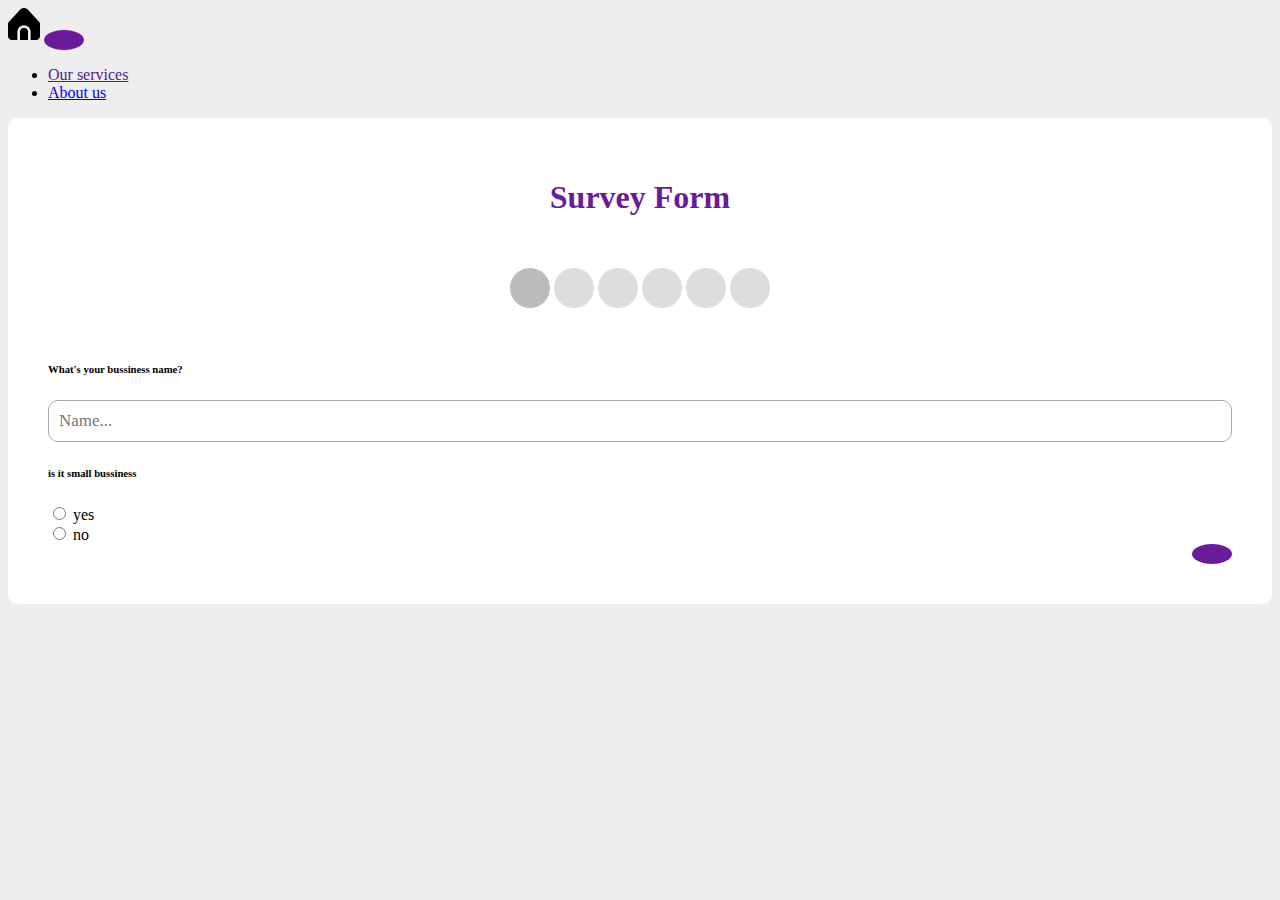
==== index.html @ daa1e003 "last update" ====
<html>



    <link href="https://cdn.jsdelivr.net/npm/bootstrap@5.1.3/dist/css/bootstrap.min.css" rel="stylesheet" integrity="sha384-1BmE4kWBq78iYhFldvKuhfTAU6auU8tT94WrHftjDbrCEXSU1oBoqyl2QvZ6jIW3" crossorigin="anonymous">
    <script src="https://cdn.jsdelivr.net/npm/bootstrap@5.1.3/dist/js/bootstrap.bundle.min.js" integrity="sha384-ka7Sk0Gln4gmtz2MlQnikT1wXgYsOg+OMhuP+IlRH9sENBO0LRn5q+8nbTov4+1p" crossorigin="anonymous"></script>
    <link rel="stylesheet" href="styles/index.css">
    <script src="index.js"></script>
    

<nav class="navbar navbar-expand-lg navbar-light bg-light">
    <div class="container-fluid">
      <a class="navbar-brand" href="#"><img src="imgs/home.png" alt=""></i></i></a>
      <button class="navbar-toggler" type="button" data-bs-toggle="collapse" data-bs-target="#navbarSupportedContent" aria-controls="navbarSupportedContent" aria-expanded="false" aria-label="Toggle navigation">
        <span class="navbar-toggler-icon"></span>
      </button>
      <div class="collapse navbar-collapse" id="navbarSupportedContent">
        <ul class="navbar-nav me-auto mb-2 mb-lg-0">
          <li class="nav-item">
            <a class="nav-link active" aria-current="page" href="">Our services</a>
          </li>
          <li class="nav-item">
            <a class="nav-link" href="#">About us</a>
          </li>
         
          
        </ul>
    
      </div>
    </div>

    
  </nav>


  <div class="container mt-5">
    <div class="row d-flex justify-content-center align-items-center">
        <div class="col-md-8">
            <form id="regForm">
                <h1 id="register">Survey Form</h1>
                <div class="all-steps" id="all-steps"> <span class="step"><i class="fa fa-user"></i></span> <span class="step"><i class="fa fa-map-marker"></i></span> <span class="step"><i class="fa fa-shopping-bag"></i></span> <span class="step"><i class="fa fa-car"></i></span> <span class="step"><i class="fa fa-spotify"></i></span> <span class="step"><i class="fa fa-mobile-phone"></i></span> </div>
                <div class="tab">
                    <h6>What's your bussiness name?</h6>
                    <p> <input placeholder="Name..." oninput="this.className = ''" name="fname"></p>

                    <h6>is it small bussiness</h6>
                    <input type="radio" id="yes" name="small" value="yes">
                    <label for="small">yes</label><br>
                    <input type="radio" id="yes" name="small" value="yes">
                    <label for="small">no</label><br>  
                </div>
                <div class="tab">
                    <h6>do you provide shipping services</h6>
                    <input type="radio" id="yes" name="small" value="yes">
                    <label for="small">yes</label><br>
                    <input type="radio" id="yes" name="small" value="yes">
                    <label for="small">no</label><br>  
                </div>
                <div class="tab">
                    <h6>is it local or interntional</h6>
                    <input type="radio" id="yes" name="small" value="yes">
                    <label for="small">local</label><br>
                    <input type="radio" id="yes" name="small" value="yes">
                    <label for="small">interntional</label><br>  
                    
                </div>
                <div class="tab">
                    <h6>is it trending now?</h6>
                    <input type="radio" id="yes" name="small" value="yes">
                    <label for="small">yes</label><br>
                    <input type="radio" id="yes" name="small" value="yes">
                    <label for="small">no</label><br>  
                </div>
                <div class="tab">
                    <h6>what dose your business provide ?</h6>
                    <select id="mounth">
                      <option value="hide">-- type --</option>
                      <option value="january">clothes</option>
                      <option value="february">furniture</option>
                      <option value="march">Electrical devices</option>
                      
                  </select> 
                </div>
                <div class="tab">
                  <h6>price range</h6>
                  <input type="radio" id="yes" name="small" value="yes">
                  <label for="small">under 50Sr</label><br>
                  <input type="radio" id="yes" name="small" value="yes">
                  <label for="small"> 51-150</label><br>
                  <input type="radio" id="yes" name="small" value="yes">
                  <label for="small"> 151-300</label><br>
                  <input type="radio" id="yes" name="small" value="yes">
                  <label for="small"> 301-500</label><br>
                  <input type="radio" id="yes" name="small" value="yes">
                  <label for="small"> 501-1000</label><br>
                  <input type="radio" id="yes" name="small" value="yes">
                  <label for="small"> above 1000</label><br>
                  
                </div>
                <div class="thanks-message text-center" id="text-message"> <img src="https://i.imgur.com/O18mJ1K.png" width="100" class="mb-4">
                    <h3>Thankyou for your feedback!</h3> <span>Thanks for your valuable information. It helps us to improve our services!</span>
                </div>
                <div style="overflow:auto;" id="nextprevious">
                    <div style="float:right;"> <button type="button" id="prevBtn" onclick="nextPrev(-1)"><i class="fa fa-angle-double-left"></i></button> <button type="button" id="nextBtn" onclick="nextPrev(1)"><i class="fa fa-angle-double-right"></i></button></div>
                </div>
            </form>
        </div>
    </div>
</div>

  </html>
---- styles/index.css ----
body {
    background: #eee
}

#regForm {
    background-color: #ffffff;
    margin: 0px auto;
    font-family: Raleway;
    padding: 40px;
    border-radius: 10px
}

#register {
    color: #6A1B9A
}

h1 {
    text-align: center
}

input:not(#yes)  {
    padding: 10px;
    width: 100%;
    font-size: 17px;
    font-family: Raleway;
    border: 1px solid #aaaaaa;
    border-radius: 10px;
    -webkit-appearance: none
}

.tab input:focus {
    border: 1px solid #6a1b9a !important;
    outline: none
}

input.invalid {
    border: 1px solid #e03a0666
}

.tab {
    display: none
}

button {
    background-color: #6A1B9A;
    color: #ffffff;
    border: none;
    border-radius: 50%;
    padding: 10px 20px;
    font-size: 17px;
    font-family: Raleway;
    cursor: pointer
}

button:hover {
    opacity: 0.8
}

button:focus {
    outline: none !important
}

#prevBtn {
    background-color: #bbbbbb
}

.all-steps {
    text-align: center;
    margin-top: 30px;
    margin-bottom: 30px;
    width: 100%;
    display: inline-flex;
    justify-content: center
}

.step {
    height: 40px;
    width: 40px;
    margin: 0 2px;
    background-color: #bbbbbb;
    border: none;
    border-radius: 50%;
    display: flex;
    justify-content: center;
    align-items: center;
    font-size: 15px;
    color: #6a1b9a;
    opacity: 0.5
}

.step.active {
    opacity: 1
}

.step.finish {
    color: #fff;
    background: #6a1b9a;
    opacity: 1
}

.all-steps {
    text-align: center;
    margin-top: 30px;
    margin-bottom: 30px
}

.thanks-message {
    display: none
}
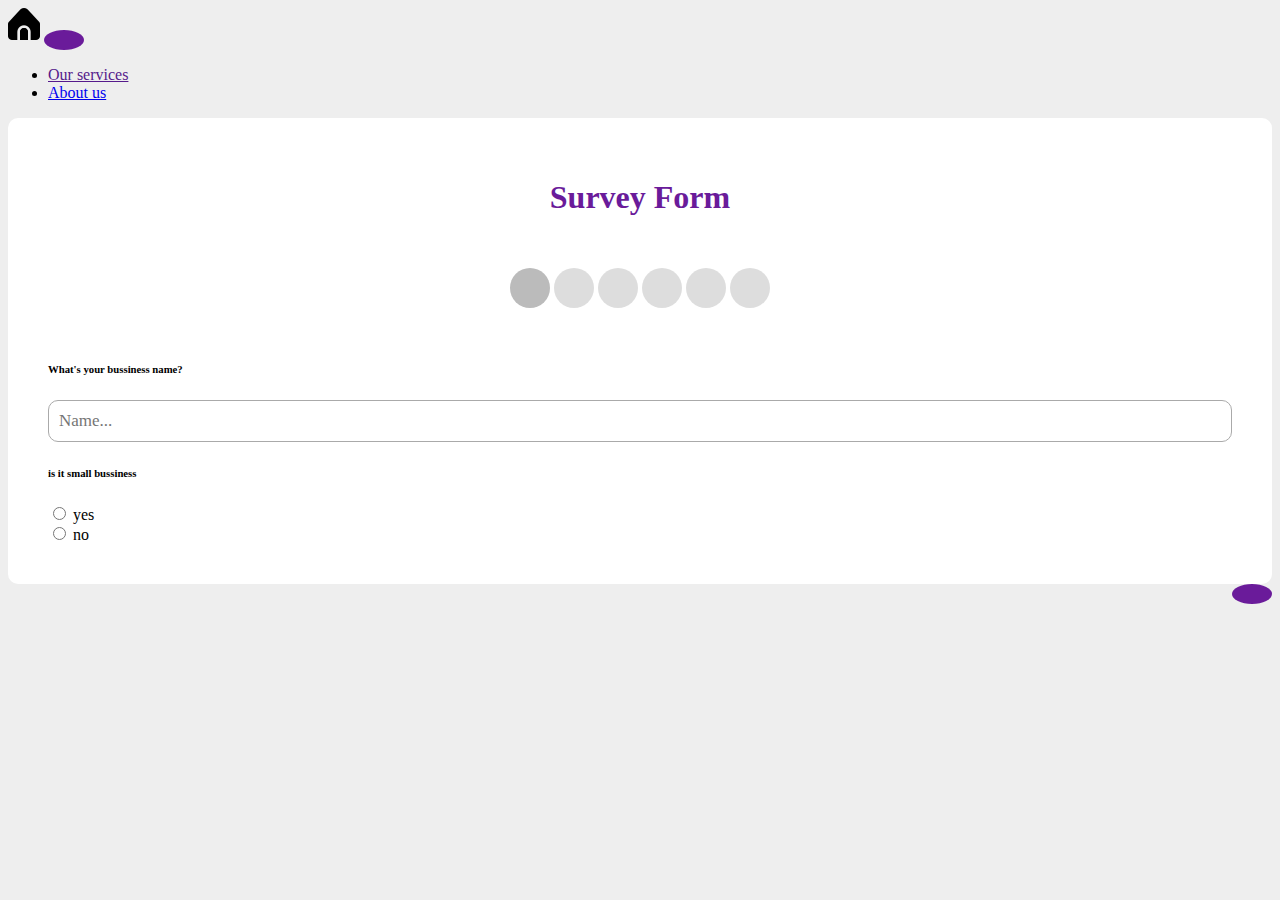
==== commit 41f02be2: "last one" ====
--- a/index.html
+++ b/index.html
@@ -73,32 +73,38 @@
                 </div>
                 <div class="tab">
                     <h6>what dose your business provide ?</h6>
-                    <select id="mounth">
-                      <option value="hide">-- type --</option>
-                      <option value="january">clothes</option>
-                      <option value="february">furniture</option>
-                      <option value="march">Electrical devices</option>
-                      
-                  </select> 
+
+                    <input type="radio" id="yes" name="small" value="yes">
+                    <label for="small">clothes</label><br>
+                    <input type="radio" id="yes" name="small" value="yes">
+                    <label for="small">furniture</label><br> 
+                    <input type="radio" id="yes" name="small" value="yes">
+                    <label for="small">Electrical devices</label><br> 
                 </div>
                 <div class="tab">
-                  <h6>price range</h6>
+                  <h6>Price range</h6>
                   <input type="radio" id="yes" name="small" value="yes">
-                  <label for="small">under 50Sr</label><br>
+                  <label for="small">Under 100 SAR</label><br>
                   <input type="radio" id="yes" name="small" value="yes">
-                  <label for="small"> 51-150</label><br>
+                  <label for="small"> 100-500 SAR</label><br>
                   <input type="radio" id="yes" name="small" value="yes">
-                  <label for="small"> 151-300</label><br>
+                  <label for="small"> 500-1200 SAR</label><br>
                   <input type="radio" id="yes" name="small" value="yes">
-                  <label for="small"> 301-500</label><br>
+                  <label for="small"> 1200-3000 SAR</label><br>
                   <input type="radio" id="yes" name="small" value="yes">
-                  <label for="small"> 501-1000</label><br>
-                  <input type="radio" id="yes" name="small" value="yes">
-                  <label for="small"> above 1000</label><br>
+                  <label for="small"> Above 3000 SAR</label><br>
+                
                   
                 </div>
-                <div class="thanks-message text-center" id="text-message"> <img src="https://i.imgur.com/O18mJ1K.png" width="100" class="mb-4">
-                    <h3>Thankyou for your feedback!</h3> <span>Thanks for your valuable information. It helps us to improve our services!</span>
+                <div class="thanks-message text-center" id="text-message">
+                    <h3>Thank you</h3> <span>Thanks for your valuable information</span>
+                    <form action="result.html" method="get">
+                      <button type="submit" id="con">Confirm inputs</button>
+                    </form>
+
+                      <form action="index.html" method="get">
+                        <button type="submit" id='con'>Reinput</button>
+                      </form>
                 </div>
                 <div style="overflow:auto;" id="nextprevious">
                     <div style="float:right;"> <button type="button" id="prevBtn" onclick="nextPrev(-1)"><i class="fa fa-angle-double-left"></i></button> <button type="button" id="nextBtn" onclick="nextPrev(1)"><i class="fa fa-angle-double-right"></i></button></div>
--- a/styles/index.css
+++ b/styles/index.css
@@ -50,6 +50,7 @@
     font-size: 17px;
     font-family: Raleway;
     cursor: pointer
+    
 }
 
 button:hover {
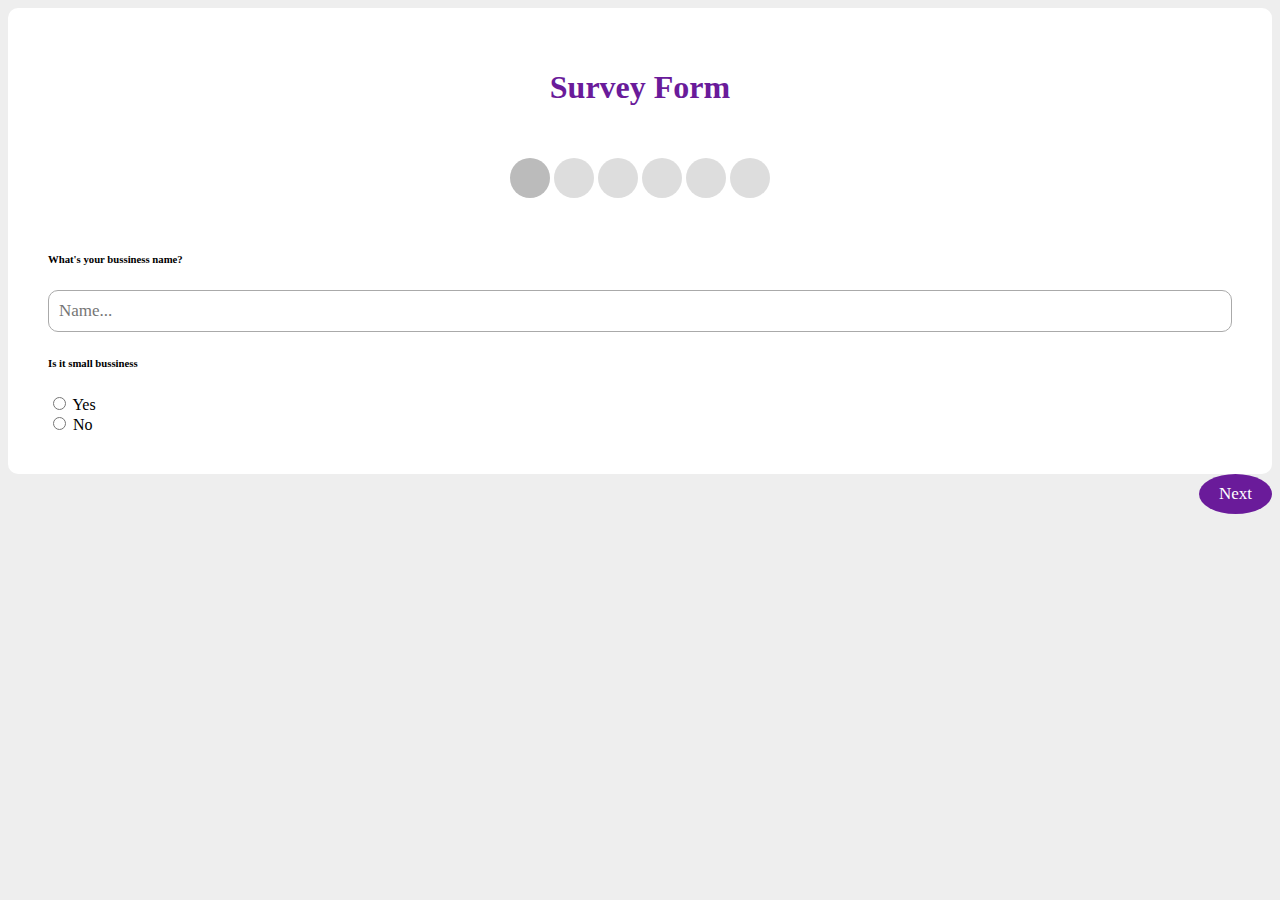
==== commit c8c4ce5a: "Add files via upload" ====
--- a/index.html
+++ b/index.html
@@ -1,117 +1,118 @@
-<html>
-
-
-
-    <link href="https://cdn.jsdelivr.net/npm/bootstrap@5.1.3/dist/css/bootstrap.min.css" rel="stylesheet" integrity="sha384-1BmE4kWBq78iYhFldvKuhfTAU6auU8tT94WrHftjDbrCEXSU1oBoqyl2QvZ6jIW3" crossorigin="anonymous">
-    <script src="https://cdn.jsdelivr.net/npm/bootstrap@5.1.3/dist/js/bootstrap.bundle.min.js" integrity="sha384-ka7Sk0Gln4gmtz2MlQnikT1wXgYsOg+OMhuP+IlRH9sENBO0LRn5q+8nbTov4+1p" crossorigin="anonymous"></script>
-    <link rel="stylesheet" href="styles/index.css">
-    <script src="index.js"></script>
-    
-
-<nav class="navbar navbar-expand-lg navbar-light bg-light">
-    <div class="container-fluid">
-      <a class="navbar-brand" href="#"><img src="imgs/home.png" alt=""></i></i></a>
-      <button class="navbar-toggler" type="button" data-bs-toggle="collapse" data-bs-target="#navbarSupportedContent" aria-controls="navbarSupportedContent" aria-expanded="false" aria-label="Toggle navigation">
-        <span class="navbar-toggler-icon"></span>
-      </button>
-      <div class="collapse navbar-collapse" id="navbarSupportedContent">
-        <ul class="navbar-nav me-auto mb-2 mb-lg-0">
-          <li class="nav-item">
-            <a class="nav-link active" aria-current="page" href="">Our services</a>
-          </li>
-          <li class="nav-item">
-            <a class="nav-link" href="#">About us</a>
-          </li>
-         
-          
-        </ul>
-    
-      </div>
-    </div>
-
-    
-  </nav>
-
-
-  <div class="container mt-5">
-    <div class="row d-flex justify-content-center align-items-center">
-        <div class="col-md-8">
-            <form id="regForm">
-                <h1 id="register">Survey Form</h1>
-                <div class="all-steps" id="all-steps"> <span class="step"><i class="fa fa-user"></i></span> <span class="step"><i class="fa fa-map-marker"></i></span> <span class="step"><i class="fa fa-shopping-bag"></i></span> <span class="step"><i class="fa fa-car"></i></span> <span class="step"><i class="fa fa-spotify"></i></span> <span class="step"><i class="fa fa-mobile-phone"></i></span> </div>
-                <div class="tab">
-                    <h6>What's your bussiness name?</h6>
-                    <p> <input placeholder="Name..." oninput="this.className = ''" name="fname"></p>
-
-                    <h6>is it small bussiness</h6>
-                    <input type="radio" id="yes" name="small" value="yes">
-                    <label for="small">yes</label><br>
-                    <input type="radio" id="yes" name="small" value="yes">
-                    <label for="small">no</label><br>  
-                </div>
-                <div class="tab">
-                    <h6>do you provide shipping services</h6>
-                    <input type="radio" id="yes" name="small" value="yes">
-                    <label for="small">yes</label><br>
-                    <input type="radio" id="yes" name="small" value="yes">
-                    <label for="small">no</label><br>  
-                </div>
-                <div class="tab">
-                    <h6>is it local or interntional</h6>
-                    <input type="radio" id="yes" name="small" value="yes">
-                    <label for="small">local</label><br>
-                    <input type="radio" id="yes" name="small" value="yes">
-                    <label for="small">interntional</label><br>  
-                    
-                </div>
-                <div class="tab">
-                    <h6>is it trending now?</h6>
-                    <input type="radio" id="yes" name="small" value="yes">
-                    <label for="small">yes</label><br>
-                    <input type="radio" id="yes" name="small" value="yes">
-                    <label for="small">no</label><br>  
-                </div>
-                <div class="tab">
-                    <h6>what dose your business provide ?</h6>
-
-                    <input type="radio" id="yes" name="small" value="yes">
-                    <label for="small">clothes</label><br>
-                    <input type="radio" id="yes" name="small" value="yes">
-                    <label for="small">furniture</label><br> 
-                    <input type="radio" id="yes" name="small" value="yes">
-                    <label for="small">Electrical devices</label><br> 
-                </div>
-                <div class="tab">
-                  <h6>Price range</h6>
-                  <input type="radio" id="yes" name="small" value="yes">
-                  <label for="small">Under 100 SAR</label><br>
-                  <input type="radio" id="yes" name="small" value="yes">
-                  <label for="small"> 100-500 SAR</label><br>
-                  <input type="radio" id="yes" name="small" value="yes">
-                  <label for="small"> 500-1200 SAR</label><br>
-                  <input type="radio" id="yes" name="small" value="yes">
-                  <label for="small"> 1200-3000 SAR</label><br>
-                  <input type="radio" id="yes" name="small" value="yes">
-                  <label for="small"> Above 3000 SAR</label><br>
-                
-                  
-                </div>
-                <div class="thanks-message text-center" id="text-message">
-                    <h3>Thank you</h3> <span>Thanks for your valuable information</span>
-                    <form action="result.html" method="get">
-                      <button type="submit" id="con">Confirm inputs</button>
-                    </form>
-
-                      <form action="index.html" method="get">
-                        <button type="submit" id='con'>Reinput</button>
-                      </form>
-                </div>
-                <div style="overflow:auto;" id="nextprevious">
-                    <div style="float:right;"> <button type="button" id="prevBtn" onclick="nextPrev(-1)"><i class="fa fa-angle-double-left"></i></button> <button type="button" id="nextBtn" onclick="nextPrev(1)"><i class="fa fa-angle-double-right"></i></button></div>
-                </div>
-            </form>
-        </div>
-    </div>
-</div>
-
-  </html>+<html>
+
+
+<link href="https://cdn.jsdelivr.net/npm/bootstrap@5.1.3/dist/css/bootstrap.min.css" rel="stylesheet"
+      integrity="sha384-1BmE4kWBq78iYhFldvKuhfTAU6auU8tT94WrHftjDbrCEXSU1oBoqyl2QvZ6jIW3" crossorigin="anonymous">
+<script src="https://cdn.jsdelivr.net/npm/bootstrap@5.1.3/dist/js/bootstrap.bundle.min.js"
+        integrity="sha384-ka7Sk0Gln4gmtz2MlQnikT1wXgYsOg+OMhuP+IlRH9sENBO0LRn5q+8nbTov4+1p"
+        crossorigin="anonymous"></script>
+<link rel="stylesheet" href="styles/index.css">
+<script src="index.js"></script>
+
+<body>
+
+<div class="container mt-5">
+    <div class="row d-flex justify-content-center align-items-center">
+        <div class="col-md-8">
+            <form id="regForm">
+                <h1 id="register">Survey Form</h1>
+                <div class="all-steps" id="all-steps">
+                    <span class="step"><i class="fa fa-user"></i></span>
+                    <span class="step"><i class="fa fa-map-marker"></i></span>
+                    <span class="step"><i class="fa fa-shopping-bag"></i></span>
+                    <span class="step"><i class="fa fa-car"></i></span>
+                    <span class="step"><i class="fa fa-spotify"></i></span>
+                    <span class="step"><i class="fa fa-mobile-phone"></i></span>
+                </div>
+                <div class="tab">
+                    <h6>What's your bussiness name?</h6>
+                    <p><input placeholder="Name..." oninput="this.className = ''" name="fname"></p>
+
+                    <h6>Is it small bussiness</h6>
+                    <div class="yesNo">
+                        <input type="radio" id="yes" name="small" value="yes">
+                        <label for="small">Yes</label><br>
+                        <input type="radio" id="yes" name="small" value="yes">
+                        <label for="small">No</label><br>
+                    </div>
+
+                </div>
+                <div class="tab">
+                    <h6>Do you provide shipping services</h6>
+                    <input type="radio" id="yes" name="small" value="yes">
+                    <label for="small">yes</label><br>
+                    <input type="radio" id="yes" name="small" value="yes">
+                    <label for="small">no</label><br>
+                </div>
+                <div class="tab">
+                    <h6>Is it local or interntional</h6>
+                    <input type="radio" id="yes" name="small" value="yes">
+                    <label for="small">local</label><br>
+                    <input type="radio" id="yes" name="small" value="yes">
+                    <label for="small">interntional</label><br>
+
+                </div>
+                <div class="tab">
+                    <h6>Is it trending now?</h6>
+                    <input type="radio" id="yes" name="small" value="yes">
+                    <label for="small">yes</label><br>
+                    <input type="radio" id="yes" name="small" value="yes">
+                    <label for="small">no</label><br>
+                </div>
+                <div class="tab">
+                    <h6>What dose your business provide ?</h6>
+
+                    <input type="radio" id="yes" name="small" value="yes">
+                    <label for="small">clothes</label><br>
+                    <input type="radio" id="yes" name="small" value="yes">
+                    <label for="small">furniture</label><br>
+                    <input type="radio" id="yes" name="small" value="yes">
+                    <label for="small">Electrical devices</label><br>
+                </div>
+                <div class="tab">
+                    <h6>Price range:</h6>
+                    <input type="radio" id="yes" name="small" value="yes">
+                    <label for="small">Under 100 SAR</label><br>
+                    <input type="radio" id="yes" name="small" value="yes">
+                    <label for="small"> 100-500 SAR</label><br>
+                    <input type="radio" id="yes" name="small" value="yes">
+                    <label for="small"> 500-1200 SAR</label><br>
+                    <input type="radio" id="yes" name="small" value="yes">
+                    <label for="small"> 1200-3000 SAR</label><br>
+                    <input type="radio" id="yes" name="small" value="yes">
+                    <label for="small"> Above 3000 SAR</label><br>
+
+
+                </div>
+                <div class="thanks-message text-center" id="text-message">
+                    <h3 class="thankMsg">Thank you</h3> <span class="thankMsgCont">for your valuable information</span>
+                    <img class="confirm" src="https://upload.wikimedia.org/wikipedia/commons/thumb/3/3b/Eo_circle_green_checkmark.svg/512px-Eo_circle_green_checkmark.svg.png?20200417132424">
+                    <form action="result.html" method="get">
+                        <button type="submit" class="Confirmation">Confirm</button>
+                    </form>
+
+                    <form action="" method="get">
+                        <button type="submit" class="Back">Back</button>
+                    </form>
+                </div>
+                <div style="overflow:auto;" id="nextprevious">
+                    <div style="float:right;">
+                        <button type="button" class="prevBtn" id="prev" onclick="nextPrev(-1)">
+                            Back
+                        </button>
+
+                        <button type="button" class="nextBtn" id="next" onclick="nextPrev(1)">
+                            Next
+                        </button>
+
+                    </div>
+                </div>
+            </form>
+        </div>
+    </div>
+</div>
+
+</body>
+
+
+</html>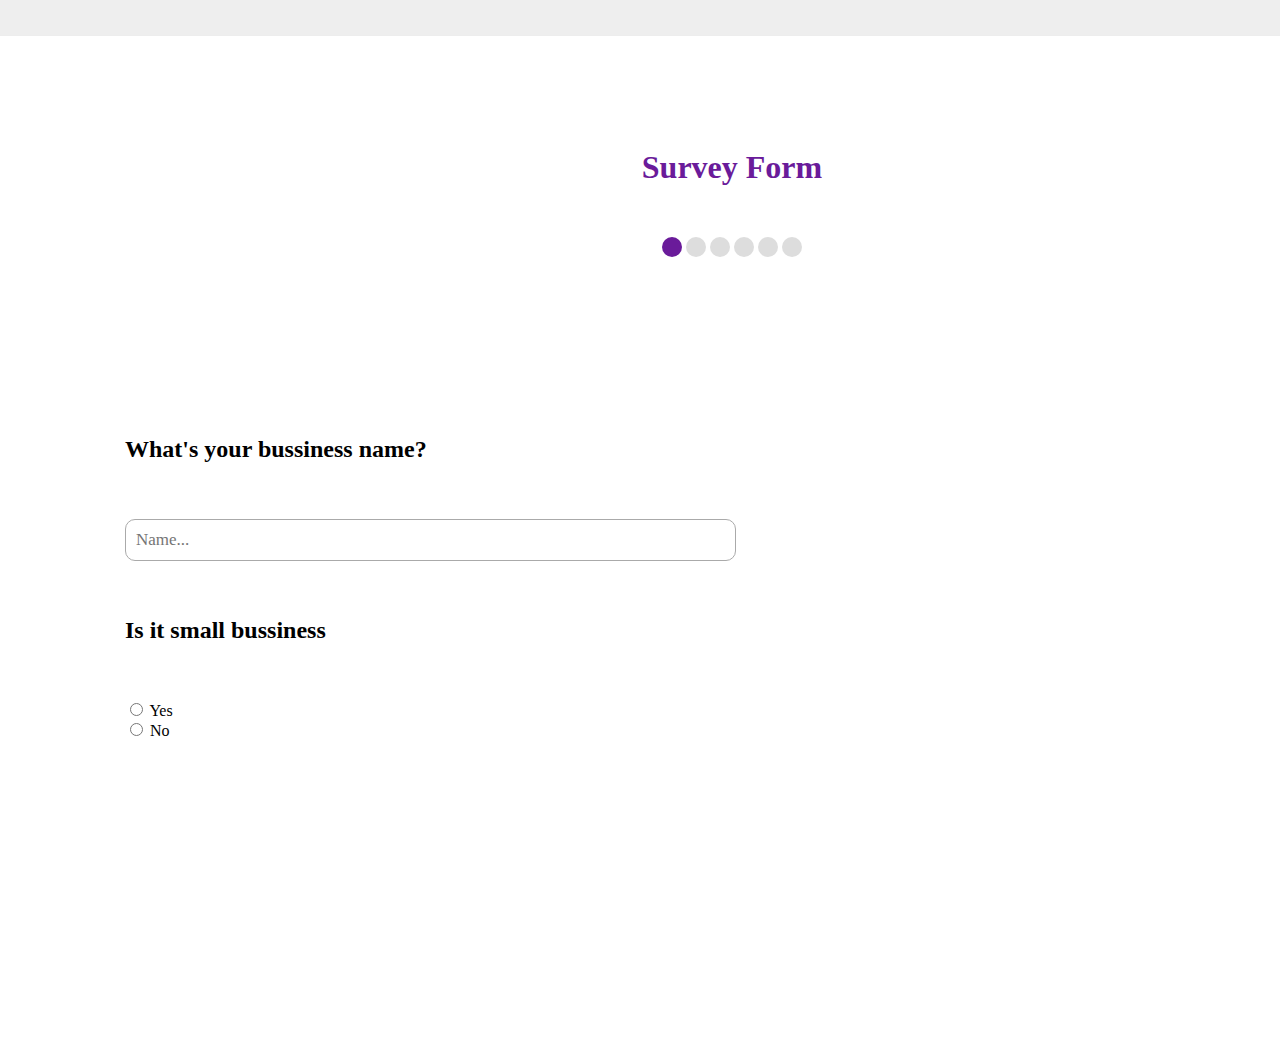
==== commit 671a6b23: "Update index.html" ====
--- a/index.html
+++ b/index.html
@@ -87,9 +87,9 @@
                 <div class="thanks-message text-center" id="text-message">
                     <h3 class="thankMsg">Thank you</h3> <span class="thankMsgCont">for your valuable information</span>
                     <img class="confirm" src="https://upload.wikimedia.org/wikipedia/commons/thumb/3/3b/Eo_circle_green_checkmark.svg/512px-Eo_circle_green_checkmark.svg.png?20200417132424">
-                    <form action="result.html" method="get">
-                        <button type="submit" class="Confirmation">Confirm</button>
-                    </form>
+                    
+                       <a href="/result.html"> <button type="button" class="Confirmation">Confirm</button></a>
+                    
 
                     <form action="" method="get">
                         <button type="submit" class="Back">Back</button>
--- a/styles/index.css
+++ b/styles/index.css
@@ -1,110 +1,273 @@
-body {
-    background: #eee
-}
-
-#regForm {
-    background-color: #ffffff;
-    margin: 0px auto;
-    font-family: Raleway;
-    padding: 40px;
-    border-radius: 10px
-}
-
-#register {
-    color: #6A1B9A
-}
-
-h1 {
-    text-align: center
-}
-
-input:not(#yes)  {
-    padding: 10px;
-    width: 100%;
-    font-size: 17px;
-    font-family: Raleway;
-    border: 1px solid #aaaaaa;
-    border-radius: 10px;
-    -webkit-appearance: none
-}
-
-.tab input:focus {
-    border: 1px solid #6a1b9a !important;
-    outline: none
-}
-
-input.invalid {
-    border: 1px solid #e03a0666
-}
-
-.tab {
-    display: none
-}
-
-button {
-    background-color: #6A1B9A;
-    color: #ffffff;
-    border: none;
-    border-radius: 50%;
-    padding: 10px 20px;
-    font-size: 17px;
-    font-family: Raleway;
-    cursor: pointer
-    
-}
-
-button:hover {
-    opacity: 0.8
-}
-
-button:focus {
-    outline: none !important
-}
-
-#prevBtn {
-    background-color: #bbbbbb
-}
-
-.all-steps {
-    text-align: center;
-    margin-top: 30px;
-    margin-bottom: 30px;
-    width: 100%;
-    display: inline-flex;
-    justify-content: center
-}
-
-.step {
-    height: 40px;
-    width: 40px;
-    margin: 0 2px;
-    background-color: #bbbbbb;
-    border: none;
-    border-radius: 50%;
-    display: flex;
-    justify-content: center;
-    align-items: center;
-    font-size: 15px;
-    color: #6a1b9a;
-    opacity: 0.5
-}
-
-.step.active {
-    opacity: 1
-}
-
-.step.finish {
-    color: #fff;
-    background: #6a1b9a;
-    opacity: 1
-}
-
-.all-steps {
-    text-align: center;
-    margin-top: 30px;
-    margin-bottom: 30px
-}
-
-.thanks-message {
-    display: none
+html {
+    margin: 0;
+    height: 100%;
+    width: 100%;
+}
+/* body */
+body{
+    display: table;
+    height: 100%;
+    width: 100%;
+    background-color: #EEEEEE;
+}
+h6{
+    font-family: DIN Next LT Arabic, serif;
+    text-shadow: #2C2C2C;
+    font-size: 24px;
+}
+#regForm{
+    padding: 92px;
+    margin: 0 auto;
+
+    position: absolute;
+    width: 1850px;
+    height: 829px;
+    left: calc(50% - 1850px/2);
+    top: calc(50% - 829px/2);
+
+    background: #ffffff;
+    box-shadow: 0 4px 4px rgba(0, 0, 0, 0.25);
+    border-radius: 30px;
+}
+#register {
+    color: #6A1B9A;
+    font-family: DIN Next LT Arabic, serif;
+    text-align: center;
+    font-weight: bolder;
+    text-shadow: #2C2C2C;
+}
+
+input:not(#yes)  {
+    padding: 10px;
+    width: 100%;
+    font-size: 17px;
+    font-family: Raleway, serif;
+    border: 1px solid #aaaaaa;
+    border-radius: 10px;
+    -webkit-appearance: none
+}
+
+.tab input:focus {
+    border: 1px solid #6a1b9a !important;
+    outline: none
+}
+
+input.invalid {
+    border: 1px solid #e03a0666
+}
+
+.tab {
+    display: none;
+    position: absolute;
+    width: 611px;
+    height: 276px;
+    left: 410px;
+    top: 345px;
+
+}
+.yesNo{
+    font-family: DIN Next LT Arabic, serif;
+}
+button {
+    border: none;
+    border-radius: 50%;
+    /*padding: 10px 20px;
+    font-size: 17px;
+    font-family: Raleway, serif;
+    cursor: pointer*/
+    
+}
+
+button:hover {
+    opacity: 0.8
+}
+
+button:focus {
+    outline: none !important
+}
+
+.all-steps {
+    text-align: center;
+    margin-top: 30px;
+    margin-bottom: 30px;
+    width: 100%;
+    display: inline-flex;
+    justify-content: center
+}
+
+.step {
+    height: 20px;
+    width: 20px;
+    margin: 0 2px;
+    background-color: #bbbbbb;
+    border: none;
+    border-radius: 50%;
+    display: flex;
+    justify-content: center;
+    align-items: center;
+    font-size: 15px;
+    color: #6a1b9a;
+    opacity: 0.5
+}
+
+.step.active {
+    opacity: 1;
+    background-color: #6a1b9a;
+}
+
+.step.finish {
+    color: #bbbbbb;
+    opacity: 1
+}
+
+.all-steps {
+    text-align: center;
+    margin-top: 30px;
+    margin-bottom: 30px
+}
+
+.thanks-message {
+    display: none
+}
+.nextBtn{
+    /* Rectangle 7 */
+
+    position: absolute;
+    width: 129px;
+    height: 53px;
+    left: 1710px;
+    top: 784px;
+
+    background: #6A1B9A;
+    box-shadow: 0 4px 4px rgba(0, 0, 0, 0.25);
+    border-radius: 10px;
+    padding: 0;
+
+    font-family: DIN Next LT Arabic, serif;
+    font-style: normal;
+    font-weight: 300;
+    font-size: 36px;
+    line-height: 53px;
+    text-align: center;
+    letter-spacing: -0.3px;
+
+    color: #FFFFFF;
+}
+.prevBtn{
+    background-color: #FFFFFF;
+    border: 0 #BBBBBB;
+
+    /* Back */
+
+    position: absolute;
+    left: 1584px;
+    right: 261px;
+    top: 774px;
+    bottom: 90px;
+
+    font-family: DIN Next LT Arabic, serif;
+    font-style: normal;
+    font-weight: 300;
+    font-size: 36px;
+    line-height: 53px;
+    text-align: center;
+    letter-spacing: -0.3px;
+    padding: 0;
+
+    color: #BBBBBB;
+
+}
+.thankMsg{
+    position: absolute;
+    width: 631px;
+    height: 99px;
+    left: calc(50% - 631px/2);
+    top: 92px;
+
+    font-family: DIN Next LT Arabic, serif;
+    font-style: normal;
+    font-weight: 300;
+    font-size: 64px;
+    line-height: 94px;
+    text-align: center;
+    letter-spacing: -0.3px;
+
+    color: #6A1B9A;
+
+    border: 1px;
+}
+.thankMsgCont{
+    position: absolute;
+    width: 888px;
+    height: 66px;
+    left: calc(50% - 888px/2 + 23px);
+    top: 208px;
+
+    font-family: DIN Next LT Arabic, serif;
+    font-style: normal;
+    font-weight: 300;
+    font-size: 38px;
+    line-height: 56px;
+    text-align: center;
+    letter-spacing: -0.3px;
+
+    color: #6A1B9A;
+}
+.confirm{
+    position: absolute;
+    width: 147px;
+    height: 143px;
+    left: calc(50% - 147px/2 + 23px);
+    top: 357px;
+}
+.Confirmation{
+    /* Group 10 */
+    /* Confirm */
+    position: absolute;
+    width: 154px;
+    height: 62px;
+
+    font-family: DIN Next LT Arabic, serif;
+    font-style: normal;
+    font-weight: 300;
+    font-size: 36px;
+    line-height: 53px;
+    text-align: center;
+    letter-spacing: -0.3px;
+    padding: 0;
+    color: #FFFFFF;
+
+    /* Rectangle 7 */
+    left: 954px;
+    right: 786px;
+    top: 700px;
+    bottom: 176px;
+
+    background: #6A1B9A;
+    box-shadow: 0 4px 4px rgba(0, 0, 0, 0.25);
+    border-radius: 120px;
+
+}
+.Back{
+    background-color: #FFFFFF;
+    border: 0 #BBBBBB;
+
+    /* Back */
+    position: absolute;
+    width: 144px;
+    height: 62px;
+    left: 790px;
+    top: 700px;
+    bottom: 176px;
+
+    font-family: DIN Next LT Arabic, serif;
+    font-style: normal;
+    font-weight: 300;
+    font-size: 36px;
+    line-height: 53px;
+    text-align: center;
+    letter-spacing: -0.3px;
+    padding: 0;
+
+    color: #BBBBBB;
 }